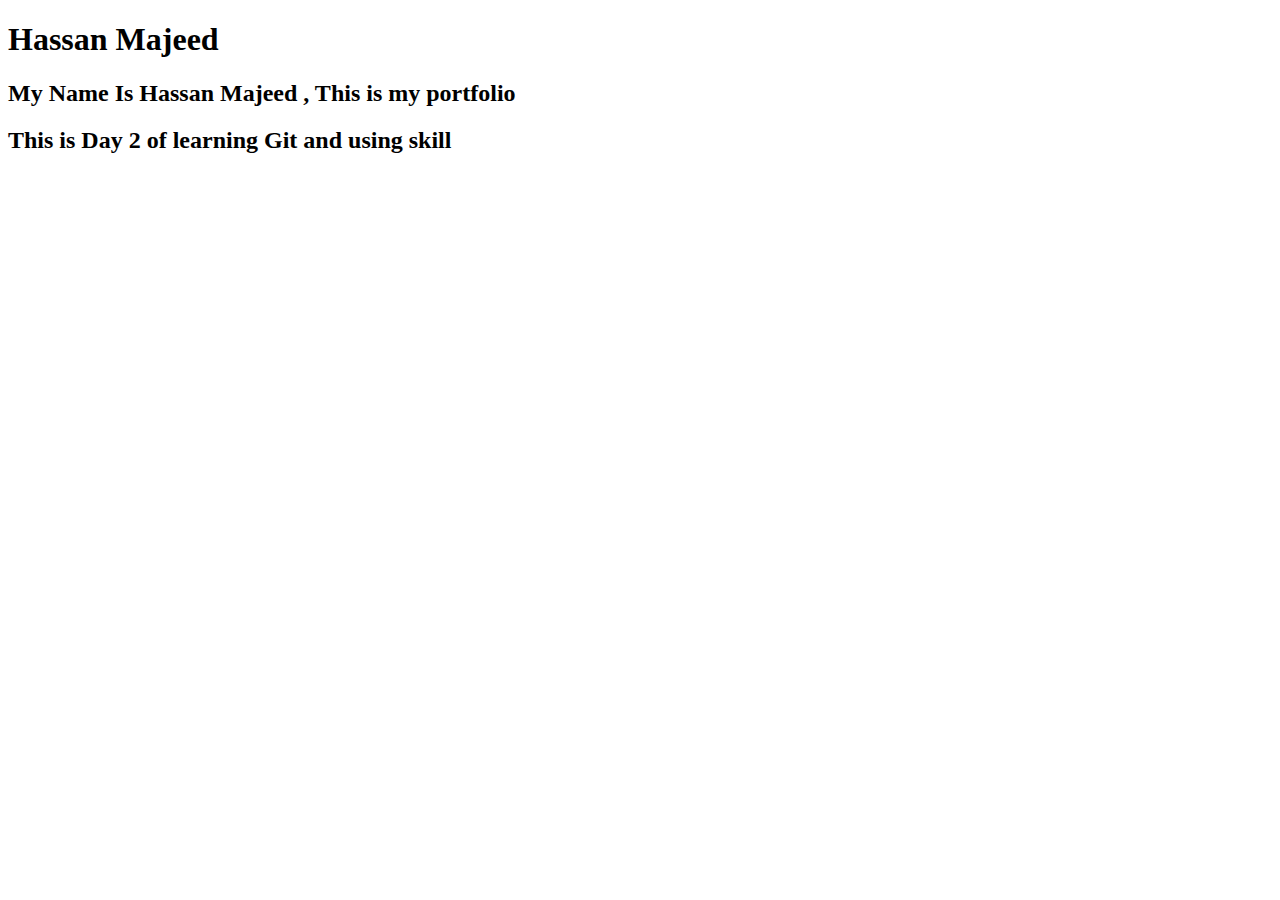
==== 1.html @ 44f6cbe7 "Adding info" ====
<!DOCTYPE html>
<html lang="en">
<head>
    <meta charset="UTF-8">
    <meta name="viewport" content="width=device-width, initial-scale=1.0">
    <title>My Potfolio</title>
</head>
<body>
    <h1>Hassan Majeed</h1>
    <div class="info">
        <h2>My Name Is Hassan Majeed , This is my portfolio</h2>
        <h2>This is Day 2 of learning Git and using skill</h2>
    </div>
</body>
</html>
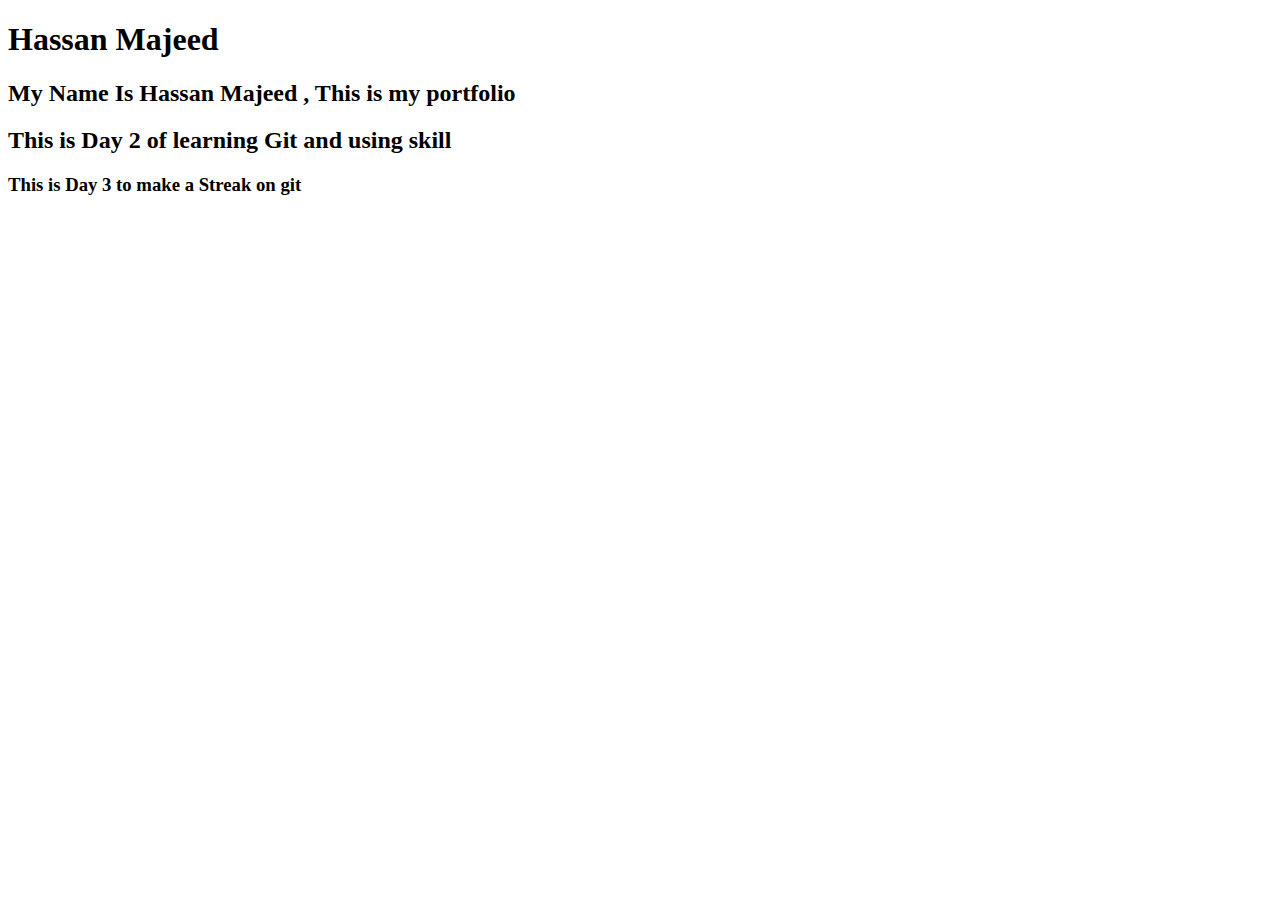
==== commit 769fe870: "add info" ====
--- a/1.html
+++ b/1.html
@@ -10,6 +10,7 @@
     <div class="info">
         <h2>My Name Is Hassan Majeed , This is my portfolio</h2>
         <h2>This is Day 2 of learning Git and using skill</h2>
+        <h3>This is Day 3 to make a Streak on git</h3>
     </div>
 </body>
 </html>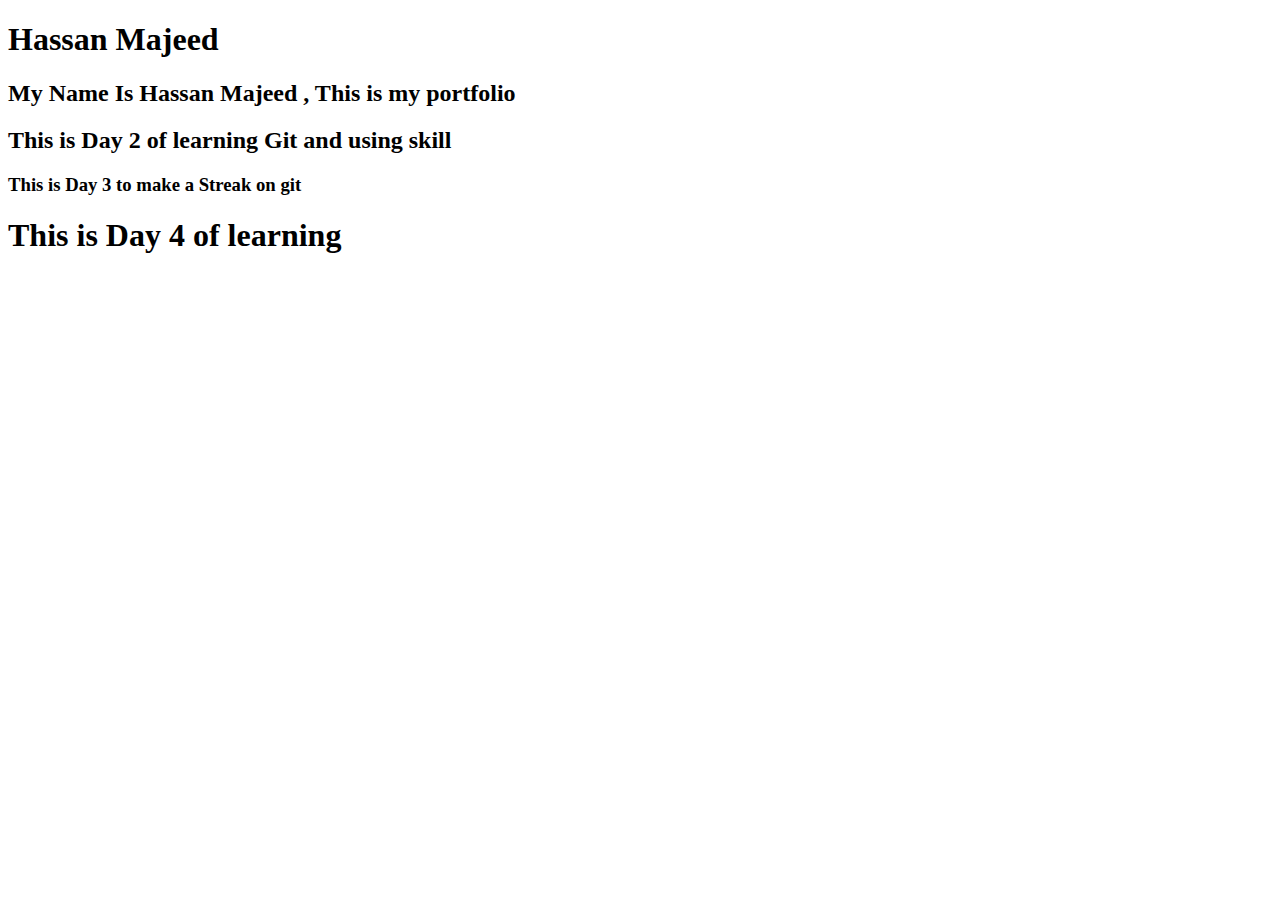
==== commit af3c4d51: "Larned" ====
--- a/1.html
+++ b/1.html
@@ -11,6 +11,7 @@
         <h2>My Name Is Hassan Majeed , This is my portfolio</h2>
         <h2>This is Day 2 of learning Git and using skill</h2>
         <h3>This is Day 3 to make a Streak on git</h3>
+        <h1>This is Day 4 of learning</h1>
     </div>
 </body>
 </html>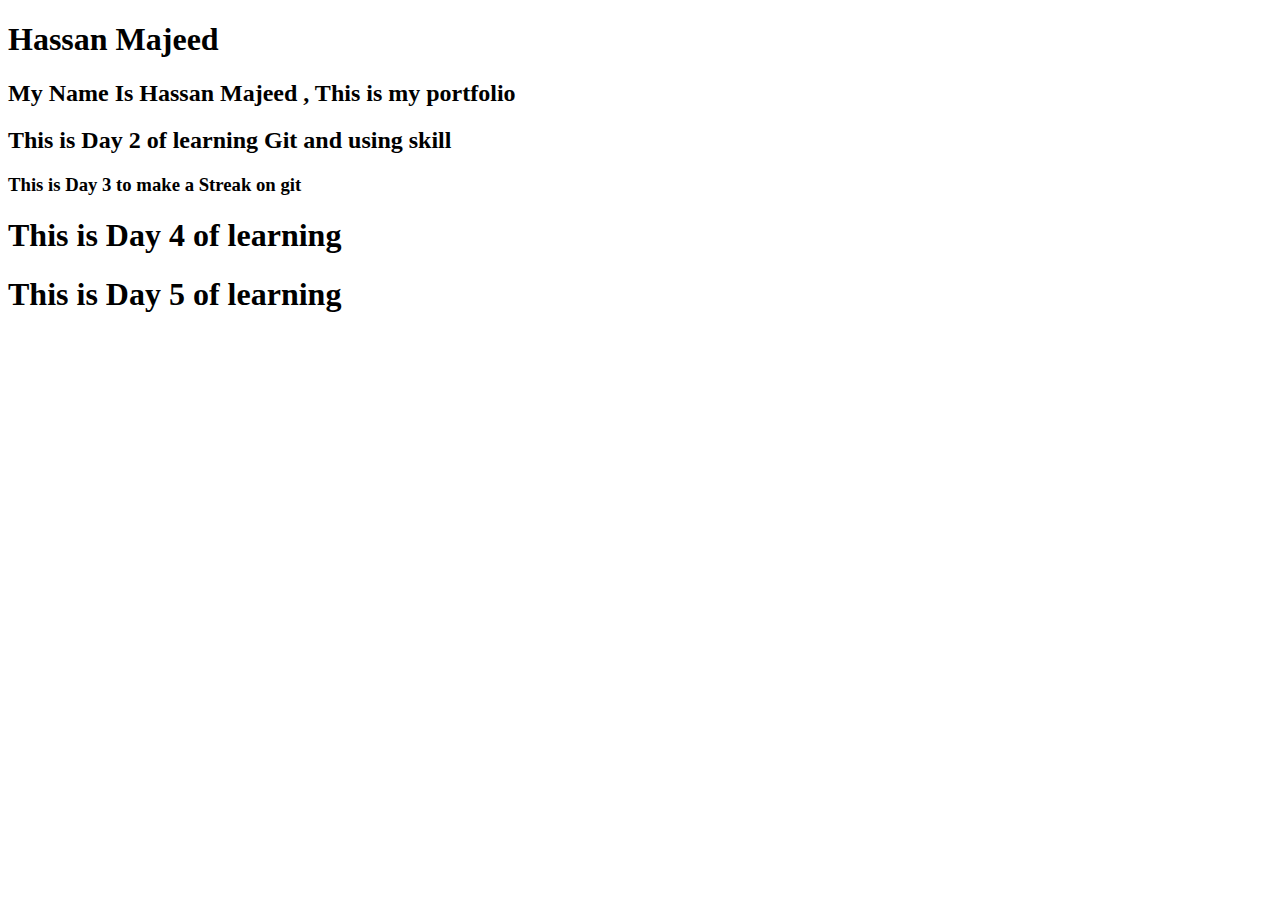
==== commit 85fcf1dc: "New thing" ====
--- a/1.html
+++ b/1.html
@@ -12,6 +12,7 @@
         <h2>This is Day 2 of learning Git and using skill</h2>
         <h3>This is Day 3 to make a Streak on git</h3>
         <h1>This is Day 4 of learning</h1>
+        <h1>This is Day 5 of learning</h1>
     </div>
 </body>
 </html>